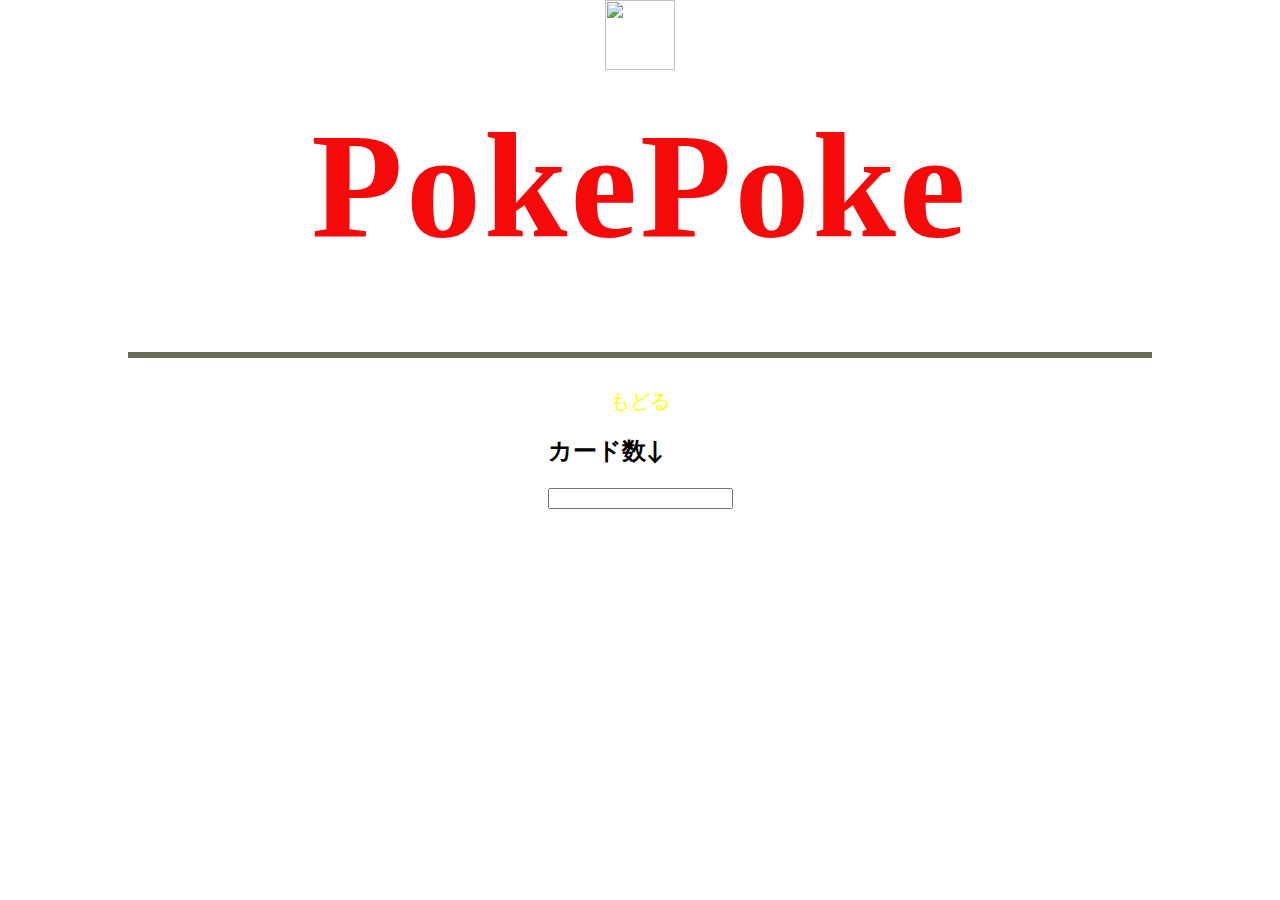
==== index.html @ fbc511d4 "first commit" ====
<!DOCTYPE html>
<html lang="en">
  <head>
    <meta charset="UTF-8" />
    <meta name="viewport" content="width=device-width, initial-scale=1.0" />
    <link rel="stylesheet" href="style.css" />
    <script src="https://code.jquery.com/jquery-3.5.1.min.js"></script>
    <title>PokePoke</title>
  </head>
  <body>
    <img class="ball" src="https://bandai-a.akamaihd.net/bc/img/model/xl/1000110927_1.jpg"
     height="70px" width="70px"> 
    <h1>PokePoke</h1>
    <div class="poke-container" id="poke-container"> </div>

    <main>
        <div id="main"></div>

        <div id="details"></div>
    </main>

    <div class="back-btn">
        <p onclick="location.reload()">もどる</p>
    </div>
  
    </div>
    <!-- Design inspired by this Dribbble shot: https://dribbble.com/shots/5611109--Pokemon -->
    
        <script src="script.js"></script>
    </div>
    

    
    
   

<div class="count-area">
    <h2 class="count">カード数↓</h2>
    <input class="count-number"  name="正解数" id="">
</div>

  </body>
</html>
---- style.css ----
@import url("https://fonts.googleapis.com/css?family=Lato:300,400&display=swap");

* {
  box-sizing: border-box;
}

body {
  background: #dea4a9;
  background: linear-gradient(to right, #d5afb5, #e76770);
  font-family: "Lato", sans-serif;
  display: flex;
  flex-direction: column;
  align-items: center;
  justify-content: center;
  margin: 0;
  background-image:url("https://thumb.photo-ac.com/14/14ceca9564735573ad644c5e91f48962_t.jpeg");
}



h1 {
  letter-spacing: 3px;
  margin-top: 30px;
  margin-bottom: 30px;
  font-size: 150px;
  color: rgb(246, 9, 9);
  font-family: "Times New Roman", Times, serif;
}

.flip-horizontal {
  transform: scale(-1, 1);
}

.poke-container {
  display: flex;
  flex-wrap: wrap;
  align-items: space-between;
  justify-content: center;
  margin: 0 auto;
  max-width: 1200px;
}

.pokemon {
  height: 280px;
  margin: 10px;
  padding: 20px;
  text-align: center;
}

.pokemon:hover {
  color: #db0000;
}

.pokemon .img-container {
  /* background-color:  #eee; */
  border-radius: 30%;
  width: 120px;
  height: 120px;
  text-align: center;
}

.pokemon .img-container img {
  max-width: 90%;
  /* margin-top: 20px; */
  transform: scale(-1, 1);
}

.pokemon .info {
  margin-top: 20px;
}

.pokemon .info .number {
  background-color: rgba(0, 0, 0, 0.1);
  padding: 5px 10px;
  border-radius: 10px;
  font-size: 0.8em;
}

.pokemon .info .name {
  margin: 15px 0 7px;
  letter-spacing: 1px;
}

/* カード本体 */
.card {
  width: 150px; /* 任意の横幅を指定 */
  height: 0px;
  position: relative;
  cursor: pointer;
 
}

/* 擬似要素とpadding-topでカードの高さを指定 */
.card::before {
  content: "";
  display: block;
  padding-top: 0px;
  /* padding-top: 142.5%; */
}

/* カード内の画像 */
.front img {
  width: 100%;
  height: 221px;
  width: 158px;
}

.back .img-container {
  margin-top: 0px;
  height: 150px;
  width: 150px;
}

/* .front .img-container {
  margin-top: 0px;
  height: 140px;
  width: 140px;
  border-radius: 100px;
} */

.front img {
  margin: 0px 0px 0px 0px;
}
/* カード裏面・表面の共通スタイル */
.card .front,
.card .back {
  transition: all 0.6s;
  left: 0;
  top: 0;
   /* height: 220px;  */
  width: 150px;
  backface-visibility: hidden;
  background-color: #eee;
  border-radius: 10px;
  box-shadow: 0 3px 15px rgba(100, 100, 100, 0.5);
}

/* カード表面のスタイル */
.back{
  height: 145px;
  width:  100px;
  transform: rotateY(180deg);
  position: absolute;
}

.front{
  height: 145px;
  position: absolute;

}

.quiz{
  color:#db0000;
  font-family: 'Franklin Gothic Medium', 'Arial Narrow', Arial, sans-serif;
  margin-top: 3px;
}

/* ホバー時のカード裏面 */
.card:hover .front {
  transform: rotateY(-180deg);
}

/* ホバー時のカード表面 */
.card:hover .back {
  transform: rotateY(0);
}













/* メイン画面 */

header, main, footer {
    width: 80%;
    margin: 30px auto;
}

#main {
    width: 100%;
    margin: 20px auto;
}

.box {
    width: 50%;
    display: inline-block;
    border: 1px dotted gray;
    padding: 10px;
    text-align: center;
    box-sizing: border-box;
    background-color: #db9e9e;
    cursor: pointer;
}

.back-btn {
    margin: 0 auto;
    text-align: center;
    color: red;
}

.back-btn img {
    width: 10%;
    cursor: pointer;
}

.back-btn p {
    width: max-content;
    margin: 0 auto;
    cursor: pointer;
    font-size: 20px;
    color: yellow;
}

footer {
    margin-top: 70px;
    text-align: center;
}

/* 詳細画面 */

#details {
    width: 100%;
    display: flex;
    flex-direction: row;
    border-top: 6px solid #696B56;
    border-right: 6px solid #696B56;
    border-left: 6px solid #696B56;
    box-sizing: border-box;
    background-color: #CBCCAA;
}

.img-box {
    text-align: center;
    padding: 5px 0;
    width: 50%;
    box-sizing: border-box;
}

.details-box {
    display: grid;
    align-items: flex-end;
    padding: 5px 0;
    width: 50%;
    box-sizing: border-box;
}

.flavor-text-box {
    background-color: #CBCCAA;
    padding: 25px;
    border: 6px solid#696B56;
    border-top: 3px solid#696B56;
}
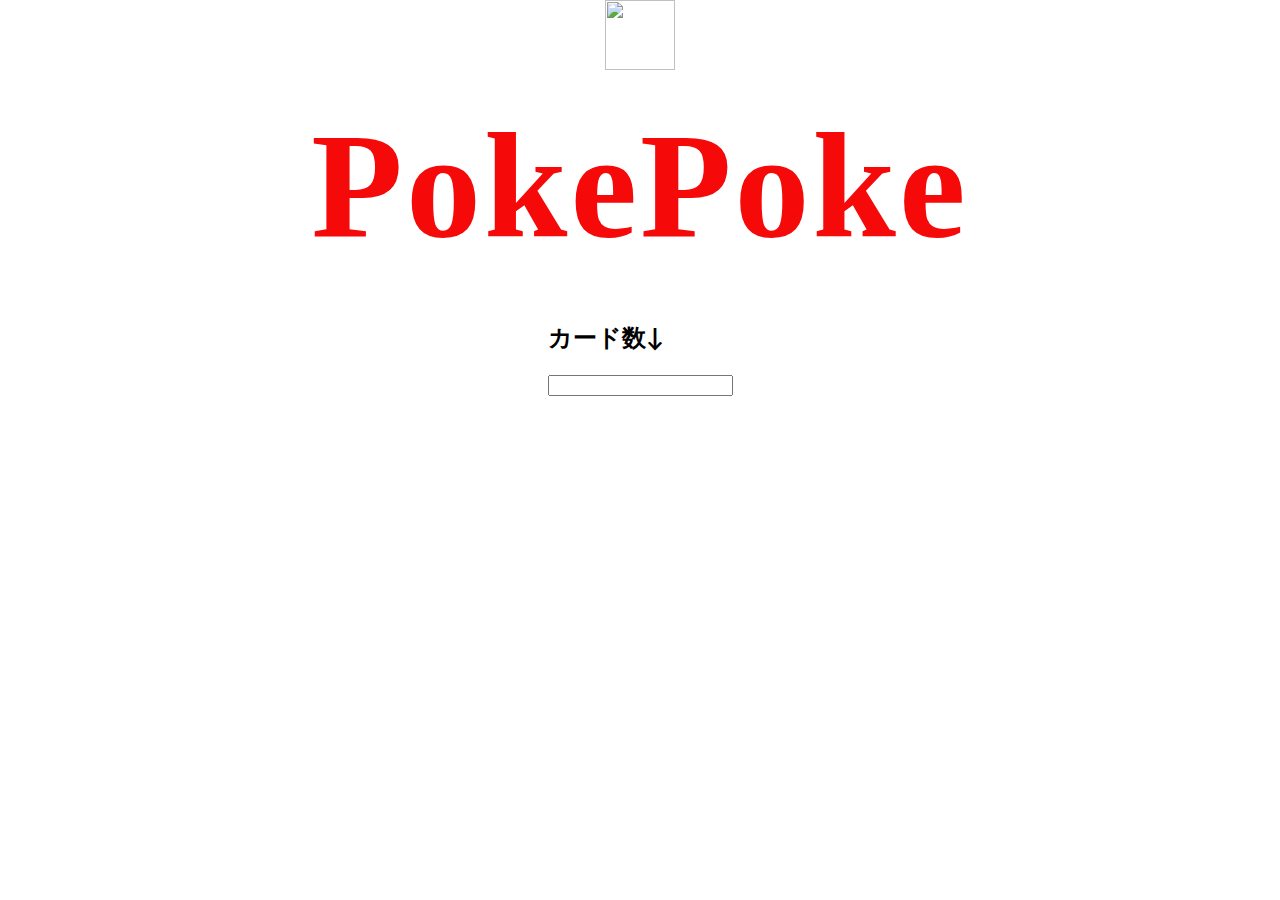
==== commit cbc69fbf: "typecolor is changed" ====
--- a/index.html
+++ b/index.html
@@ -4,7 +4,6 @@
     <meta charset="UTF-8" />
     <meta name="viewport" content="width=device-width, initial-scale=1.0" />
     <link rel="stylesheet" href="style.css" />
-    <script src="https://code.jquery.com/jquery-3.5.1.min.js"></script>
     <title>PokePoke</title>
   </head>
   <body>
@@ -13,15 +12,7 @@
     <h1>PokePoke</h1>
     <div class="poke-container" id="poke-container"> </div>
 
-    <main>
-        <div id="main"></div>
-
-        <div id="details"></div>
-    </main>
-
-    <div class="back-btn">
-        <p onclick="location.reload()">もどる</p>
-    </div>
+    
   
     </div>
     <!-- Design inspired by this Dribbble shot: https://dribbble.com/shots/5611109--Pokemon -->
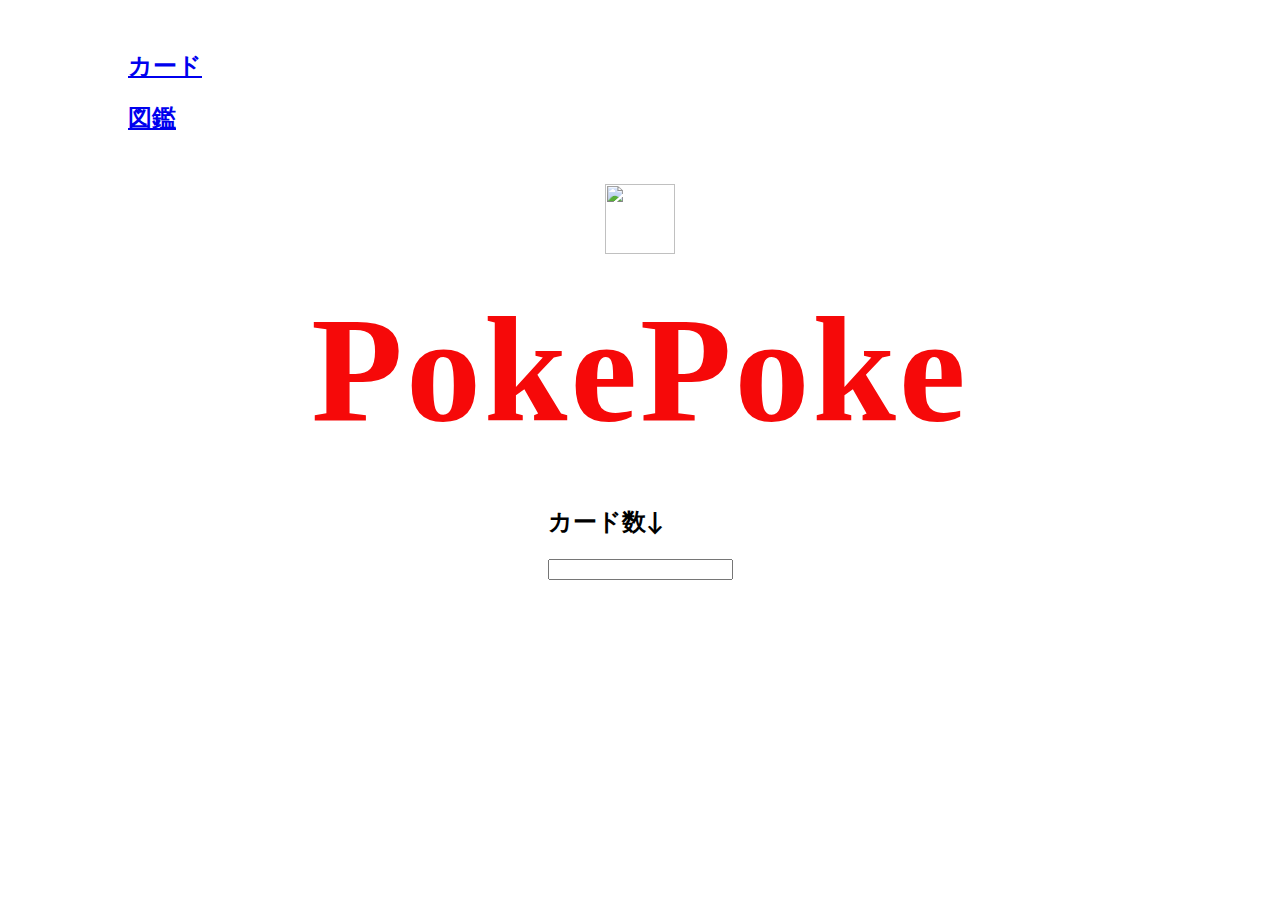
==== commit 46280277: "link is published" ====
--- a/index.html
+++ b/index.html
@@ -7,6 +7,14 @@
     <title>PokePoke</title>
   </head>
   <body>
+
+
+    <header>
+      <h2><a href="https://airi-hub.github.io/pokepoke/index.html">カード</a></h2>
+      <h2><a href="https://airi-hub.github.io/pokepoke/library.html">図鑑</a></h2>
+    </header>
+
+
     <img class="ball" src="https://bandai-a.akamaihd.net/bc/img/model/xl/1000110927_1.jpg"
      height="70px" width="70px"> 
     <h1>PokePoke</h1>
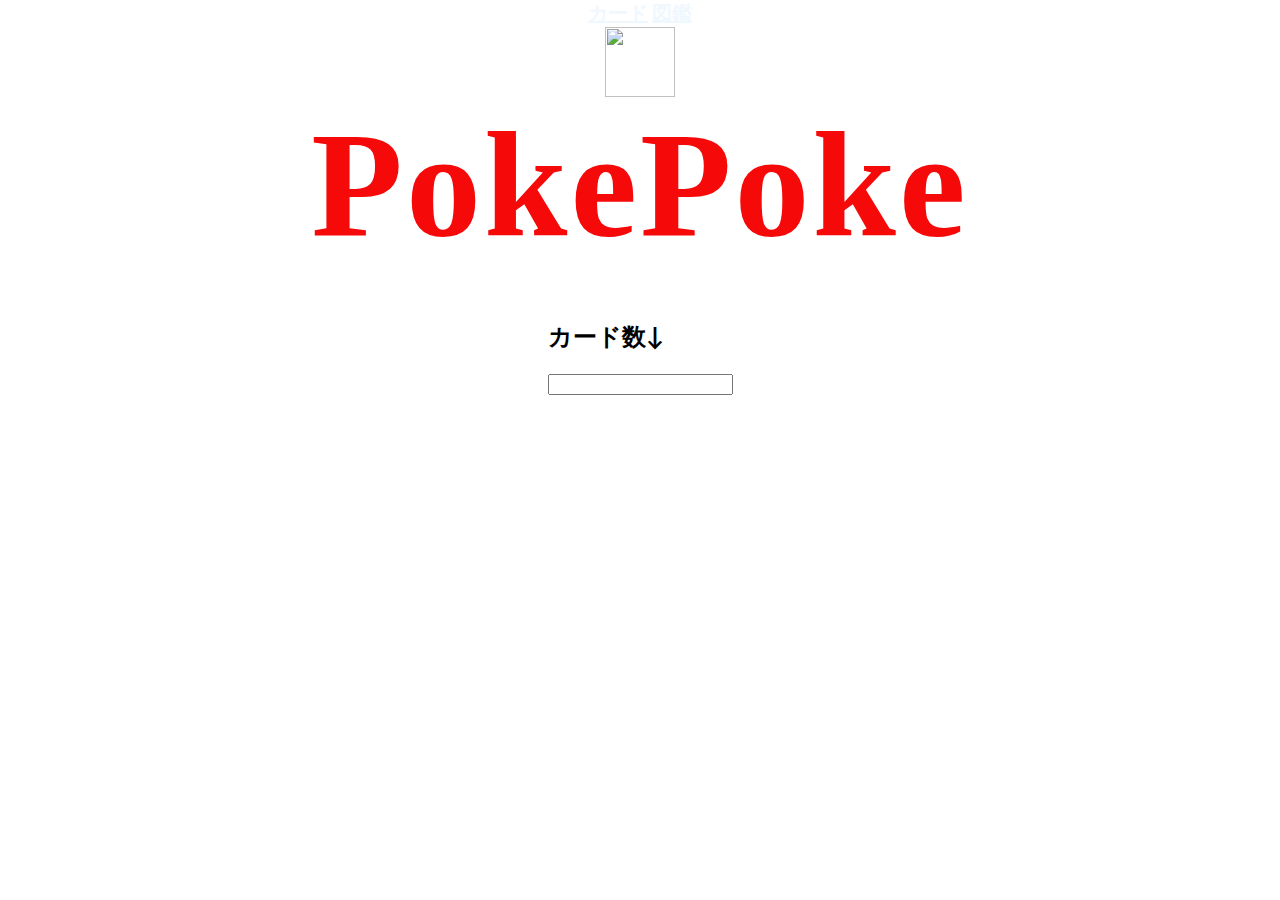
==== commit 15cf4498: "header and btn is designed" ====
--- a/index.html
+++ b/index.html
@@ -9,10 +9,15 @@
   <body>
 
 
-    <header>
-      <h2><a href="https://airi-hub.github.io/pokepoke/index.html">カード</a></h2>
-      <h2><a href="https://airi-hub.github.io/pokepoke/library.html">図鑑</a></h2>
-    </header>
+    
+
+    <div class="title">
+        <a class="menu"  href="https://airi-hub.github.io/pokepoke/index.html">カード</a>
+        
+        <a class="menu"
+             href="https://airi-hub.github.io/pokepoke/library.html">図鑑</a>
+             
+      </div>
 
 
     <img class="ball" src="https://bandai-a.akamaihd.net/bc/img/model/xl/1000110927_1.jpg"
--- a/style.css
+++ b/style.css
@@ -20,7 +20,7 @@
 
 h1 {
   letter-spacing: 3px;
-  margin-top: 30px;
+  margin-top: 2px;
   margin-bottom: 30px;
   font-size: 150px;
   color: rgb(246, 9, 9);
@@ -177,6 +177,17 @@
 
 
 
+ .title .menu{
+  padding-top: 50px;
+  padding-top: 50px;
+  font-family: Arial, Helvetica, sans-serif;
+  font-size:20px ;
+  flex-direction: row;
+  font-weight: bold;
+  position: center;
+  color: aliceblue;
+}
+
 /* メイン画面 */
 
 header, main, footer {
@@ -213,10 +224,17 @@
 
 .back-btn p {
     width: max-content;
-    margin: 0 auto;
+    margin: 3px auto;
     cursor: pointer;
-    font-size: 20px;
+    font-size: 28px;
+    font-weight: bold;
     color: yellow;
+    /* margin-top: 3px; */
+    background: red;
+    border-bottom: 2px solid #f2f2e9;
+    border-radius: 0.7rem;
+    letter-spacing: 0.1em;
+
 }
 
 footer {
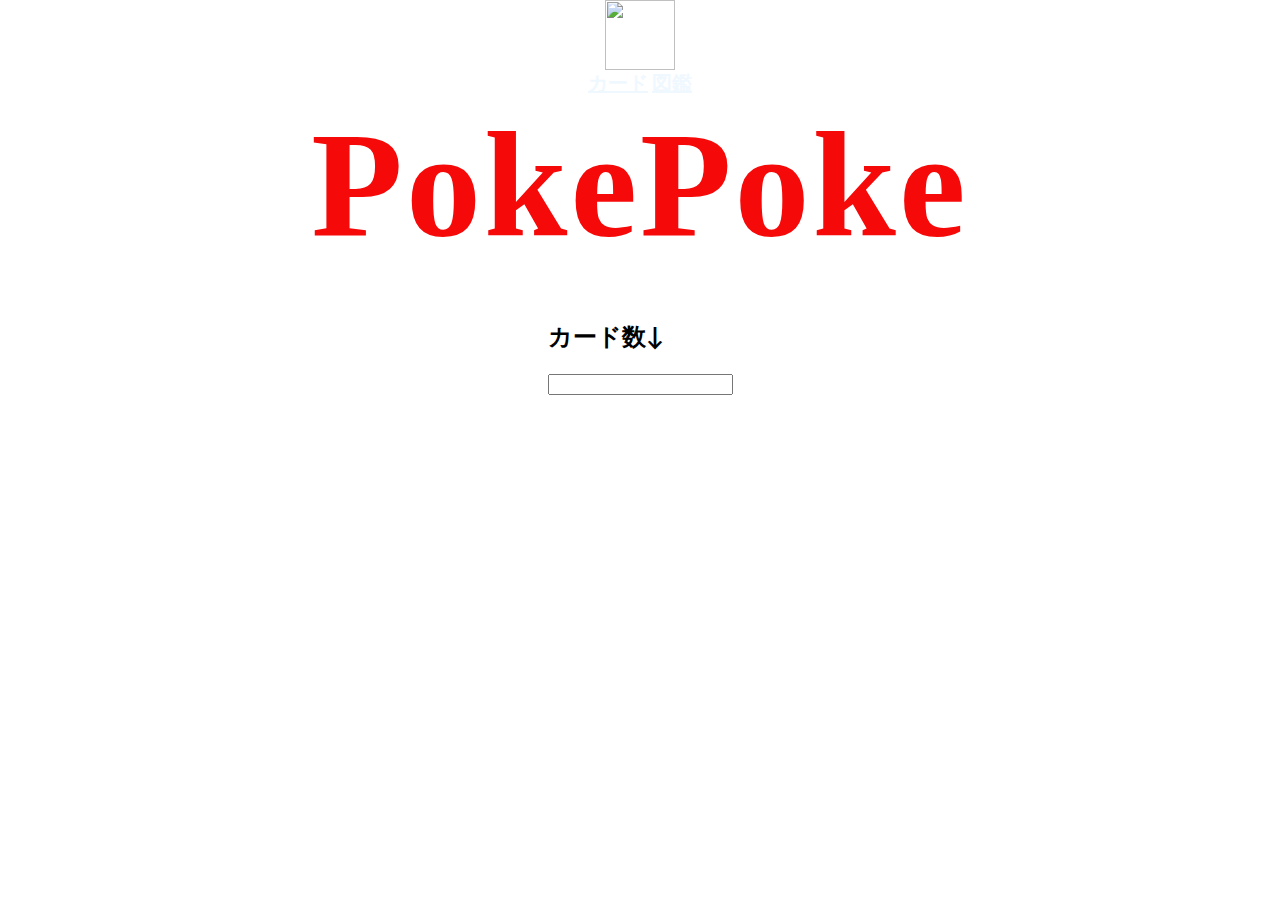
==== commit 8829876d: "編集" ====
--- a/index.html
+++ b/index.html
@@ -10,18 +10,17 @@
 
 
     
+    <img class="ball" src="https://bandai-a.akamaihd.net/bc/img/model/xl/1000110927_1.jpg"
+    height="70px" width="70px"> 
 
+    
     <div class="title">
-        <a class="menu"  href="https://airi-hub.github.io/pokepoke/index.html">カード</a>
-        
-        <a class="menu"
-             href="https://airi-hub.github.io/pokepoke/library.html">図鑑</a>
-             
-      </div>
+      <a class="menu"  href="https://airi-hub.github.io/pokepoke/index.html">カード</a>
+      <a class="menu" href="https://airi-hub.github.io/pokepoke/library.html">図鑑</a> 
+    </div>
 
 
-    <img class="ball" src="https://bandai-a.akamaihd.net/bc/img/model/xl/1000110927_1.jpg"
-     height="70px" width="70px"> 
+   
     <h1>PokePoke</h1>
     <div class="poke-container" id="poke-container"> </div>
 
--- a/style.css
+++ b/style.css
@@ -197,7 +197,8 @@
 
 #main {
     width: 100%;
-    margin: 20px auto;
+    margin: 0px auto;
+    padding-top: opx;
 }
 
 .box {
